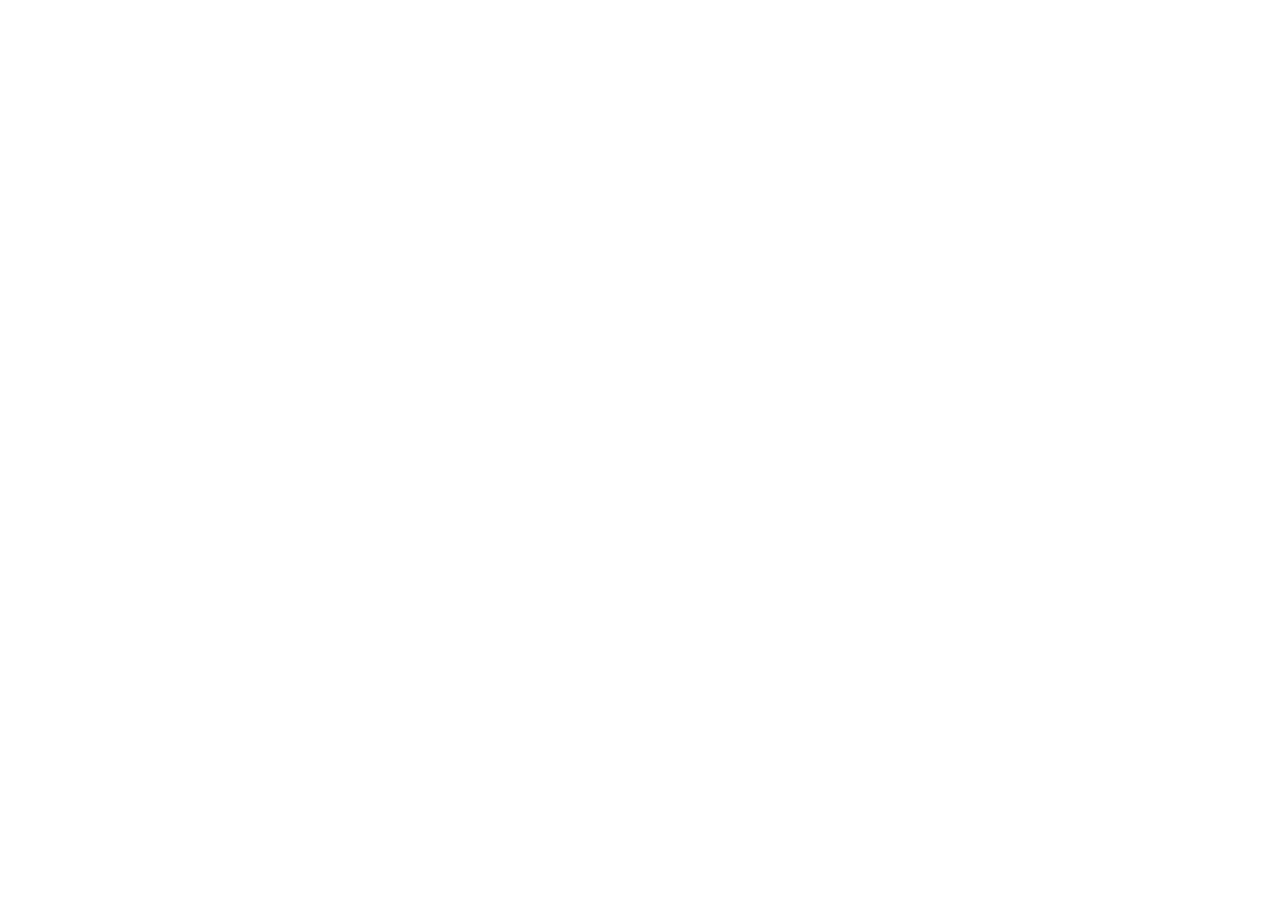
==== src/main/resources/templates/topics/index.html @ 7be64ba0 "話題投稿画面の作成" ====
<!DOCTYPE html>
<html xmlns:th="http://www.thymeleaf.org" xmlns:layout="http://www.ultraq.net.nz/thymeleaf/layout" layout:decorate="~{layouts/layout}">
    <head>
        <title>Pictgram</title>
    </head>
    <body>
        <div class="topics-index-wrapper" layout:fragment="contents">
            <div class="container">
                <div class="row" th:each="topic : ${list}">
                    <div class="col-md-6 mx-auto">
                        <main>
                            <h2 class="author" th:text="${topic.user.name}"></h2>
                            <img src="" th:if="${@environment.getProperty('image.local')}" th:src="${topic.imageData}"
                                class="image" />
                            <img src="" th:unless="${@environment.getProperty('image.local')}" th:src="${topic.path}"
                                class="image" />
                            <pre class="description" th:text="${topic.description}"></pre>
                        </main>
                    </div>
                </div>
            </div>
        </div>
    </body>
</html>
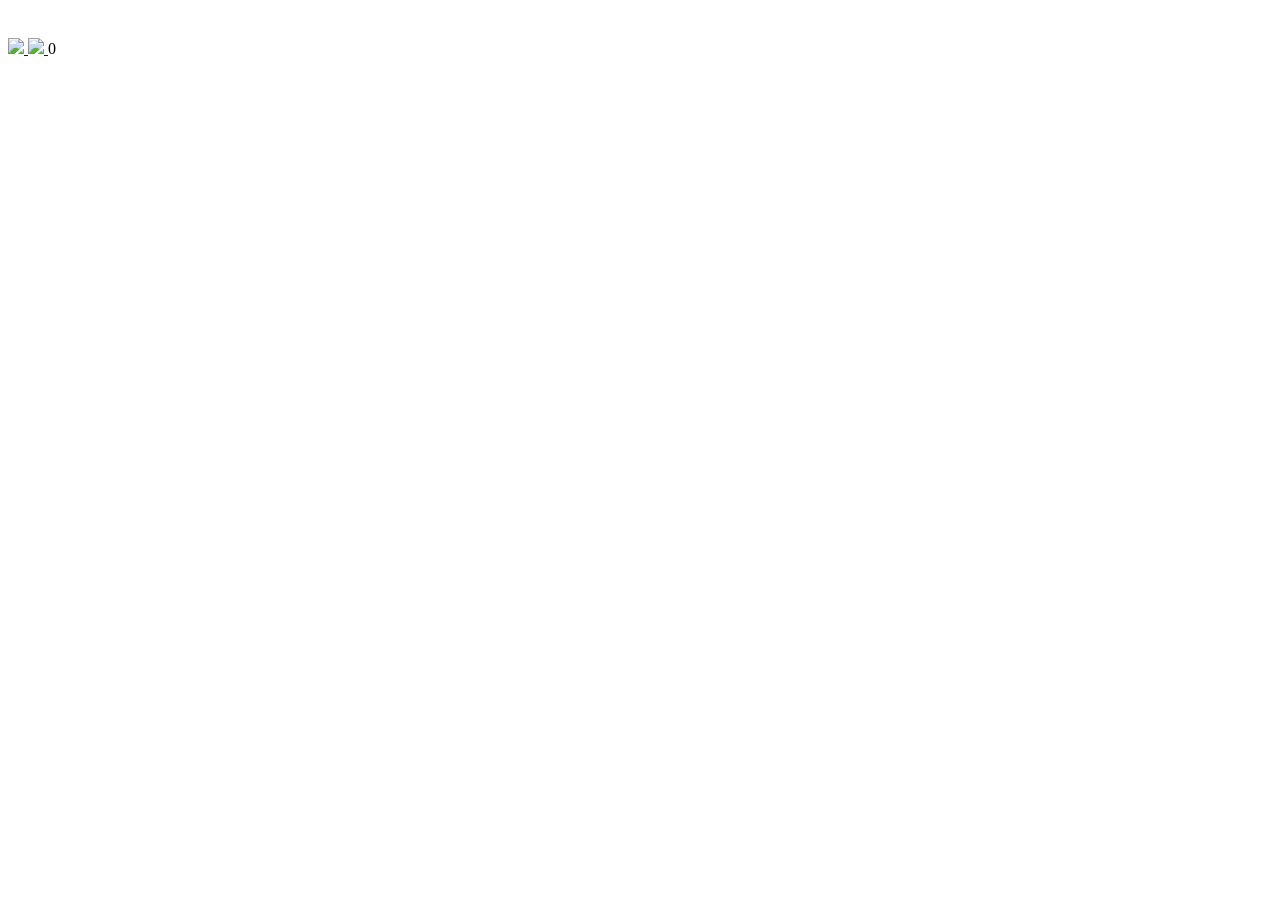
==== commit 7f0910e5: "お気に入り画面の作成" ====
--- a/src/main/resources/templates/topics/index.html
+++ b/src/main/resources/templates/topics/index.html
@@ -1,24 +1,42 @@
 <!DOCTYPE html>
-<html xmlns:th="http://www.thymeleaf.org" xmlns:layout="http://www.ultraq.net.nz/thymeleaf/layout" layout:decorate="~{layouts/layout}">
-    <head>
-        <title>Pictgram</title>
-    </head>
-    <body>
-        <div class="topics-index-wrapper" layout:fragment="contents">
-            <div class="container">
-                <div class="row" th:each="topic : ${list}">
-                    <div class="col-md-6 mx-auto">
-                        <main>
-                            <h2 class="author" th:text="${topic.user.name}"></h2>
-                            <img src="" th:if="${@environment.getProperty('image.local')}" th:src="${topic.imageData}"
-                                class="image" />
-                            <img src="" th:unless="${@environment.getProperty('image.local')}" th:src="${topic.path}"
-                                class="image" />
-                            <pre class="description" th:text="${topic.description}"></pre>
-                        </main>
-                    </div>
-                </div>
-            </div>
-        </div>
-    </body>
+<html xmlns:th="http://www.thymeleaf.org" xmlns:layout="http://www.ultraq.net.nz/thymeleaf/layout"
+	layout:decorate="~{layouts/layout}">
+
+<head>
+	<title>Pictgram</title>
+</head>
+
+<body>
+	<div class="topics-index-wrapper" layout:fragment="contents">
+		<div class="container">
+			<div class="row" th:each="topic : ${list}">
+				<div class="col-md-6 mx-auto">
+					<main>
+						<h2 class="author" th:text="${topic.user.name}"></h2>
+						<img src="" th:if="${@environment.getProperty('image.local')}" th:src="${topic.imageData}"
+							class="image" />
+						<img src="" th:unless="${@environment.getProperty('image.local')}" th:src="${topic.path}"
+							class="image" />
+						<div class="icons">
+							<a th:if="${topic.favorite != null}" rel="nofollow" class="icon convert"
+								data-method="delete" href="/favorite?topic_id=1" th:href="@{'/favorite'}"
+								th:data-topic_id="${topic.id}" th:data-_csrf="${_csrf.token}">
+								<img class="favorite-on" src="/images/icons/heart.png"
+									th:src="@{/images/icons/heart.png}" />
+							</a>
+							<a th:if="${topic.favorite == null}" rel="nofollow" class="icon convert" data-method="post"
+								href="/favorite?topic_id=1" th:href="@{'/favorite'}" th:data-topic_id="${topic.id}"
+								th:data-_csrf="${_csrf.token}">
+								<img src="/images/icons/heart-black.png" th:src="@{/images/icons/heart-black.png}" />
+							</a>
+							<span class="count" th:text="${#lists.size(topic.favorites)}">0</span>
+						</div>
+						<pre class="description" th:text="${topic.description}"></pre>
+					</main>
+				</div>
+			</div>
+		</div>
+	</div>
+</body>
+
 </html>
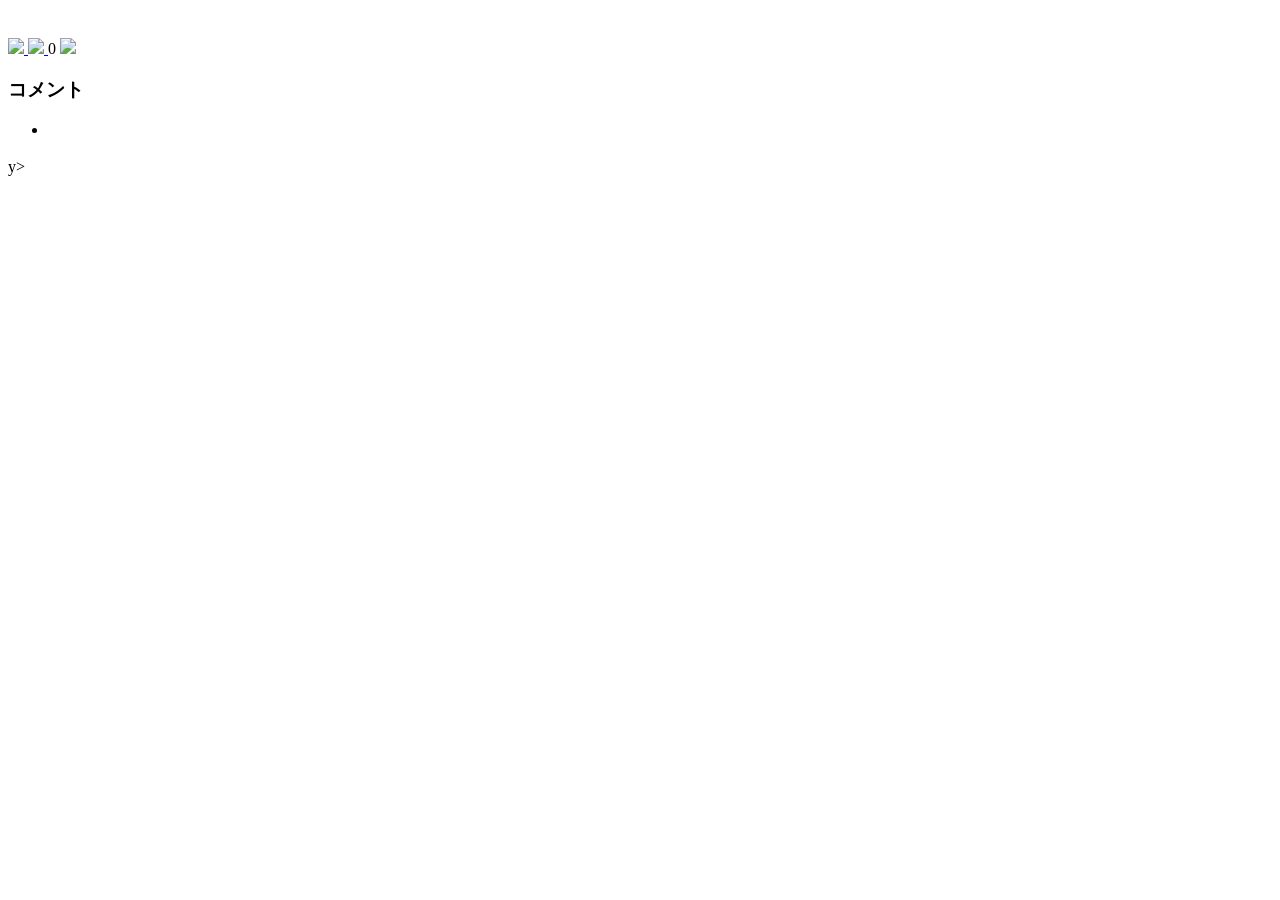
==== commit 86805fe2: "コメント画面の作成" ====
--- a/src/main/resources/templates/topics/index.html
+++ b/src/main/resources/templates/topics/index.html
@@ -30,8 +30,20 @@
 								<img src="/images/icons/heart-black.png" th:src="@{/images/icons/heart-black.png}" />
 							</a>
 							<span class="count" th:text="${#lists.size(topic.favorites)}">0</span>
+							<a href="/topics/1/comments/new" th:href="@{'/topics/{id}/comments/new'(id=${topic.id})}"
+								class="icon" th:data-_csrf="${_csrf.token}">
+								<img src="/images/icons/comment.png" th:src="@{/images/icons/comment.png}" />
+							</a>
 						</div>
 						<pre class="description" th:text="${topic.description}"></pre>
+						<div class="comments">
+							<h3 class='text-center' th:text="#{topics.index.comment}">コメント</h3>
+							<ul th:each="comment : ${topic.comments}">
+								<li>
+									<pre class="description" th:text="${comment.description}"></pre>
+								</li>
+							</ul>
+						</div>
 					</main>
 				</div>
 			</div>
@@ -39,4 +51,6 @@
 	</div>
 </body>
 
+</html>y>
+
 </html>
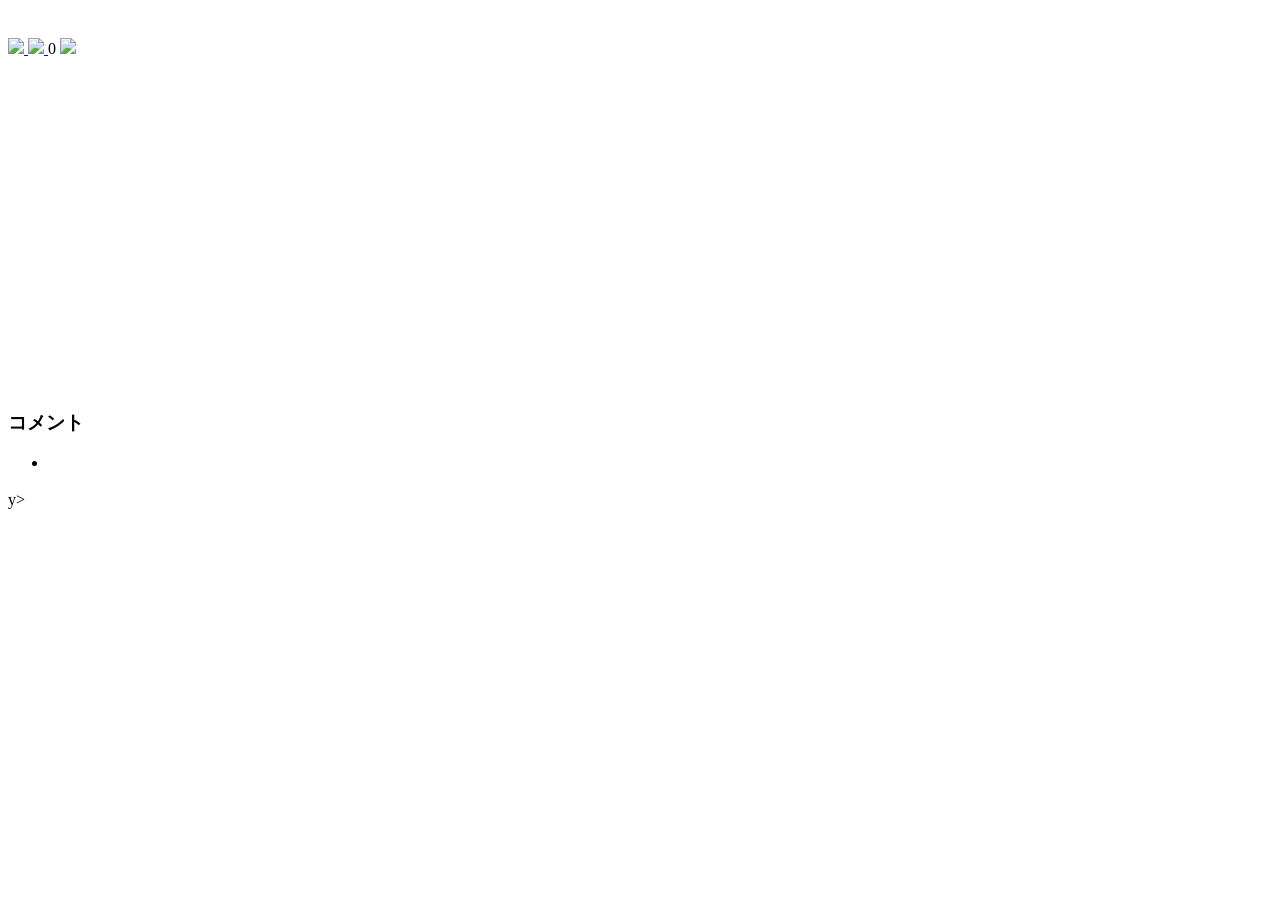
==== commit a1373403: "googlmap" ====
--- a/src/main/resources/templates/topics/index.html
+++ b/src/main/resources/templates/topics/index.html
@@ -8,8 +8,30 @@
 
 <body>
 	<div class="topics-index-wrapper" layout:fragment="contents">
+		<script src="https://polyfill.io/v3/polyfill.min.js?features=default"></script>
+
+		<script defer
+			th:src="|https://maps.googleapis.com/maps/api/js?key=${@environment.getProperty('googlemap.key')}&callback=initMap|"></script>
+		<style type="text/css">
+			.map {
+				height: 100%;
+			}
+		</style>
+		<script th:inline="javascript">
+			function initMap() {
+				/*[# th:each="topic : ${list}"]*/
+				/*[# th:if="${topic.latitude != null and topic.longitude != null}"]*/
+				new google.maps.Map(document.getElementById("map[[${topic.id}]]"), {
+					center: {lat: [[${topic.latitude}]], lng: [[${topic.longitude}]]},
+					zoom: 16,
+				});
+				/*[/]*/
+				/*[/]*/
+			}
+		</script>
 		<div class="container">
 			<div class="row" th:each="topic : ${list}">
+				<a th:id="${topic.id}"></a>
 				<div class="col-md-6 mx-auto">
 					<main>
 						<h2 class="author" th:text="${topic.user.name}"></h2>
@@ -36,6 +58,9 @@
 							</a>
 						</div>
 						<pre class="description" th:text="${topic.description}"></pre>
+						<div style="height: 320px" th:if="${topic.latitude != null and topic.longitude != null}">
+							<div class="map" th:id="|map${topic.id}|"></div>
+						</div>
 						<div class="comments">
 							<h3 class='text-center' th:text="#{topics.index.comment}">コメント</h3>
 							<ul th:each="comment : ${topic.comments}">
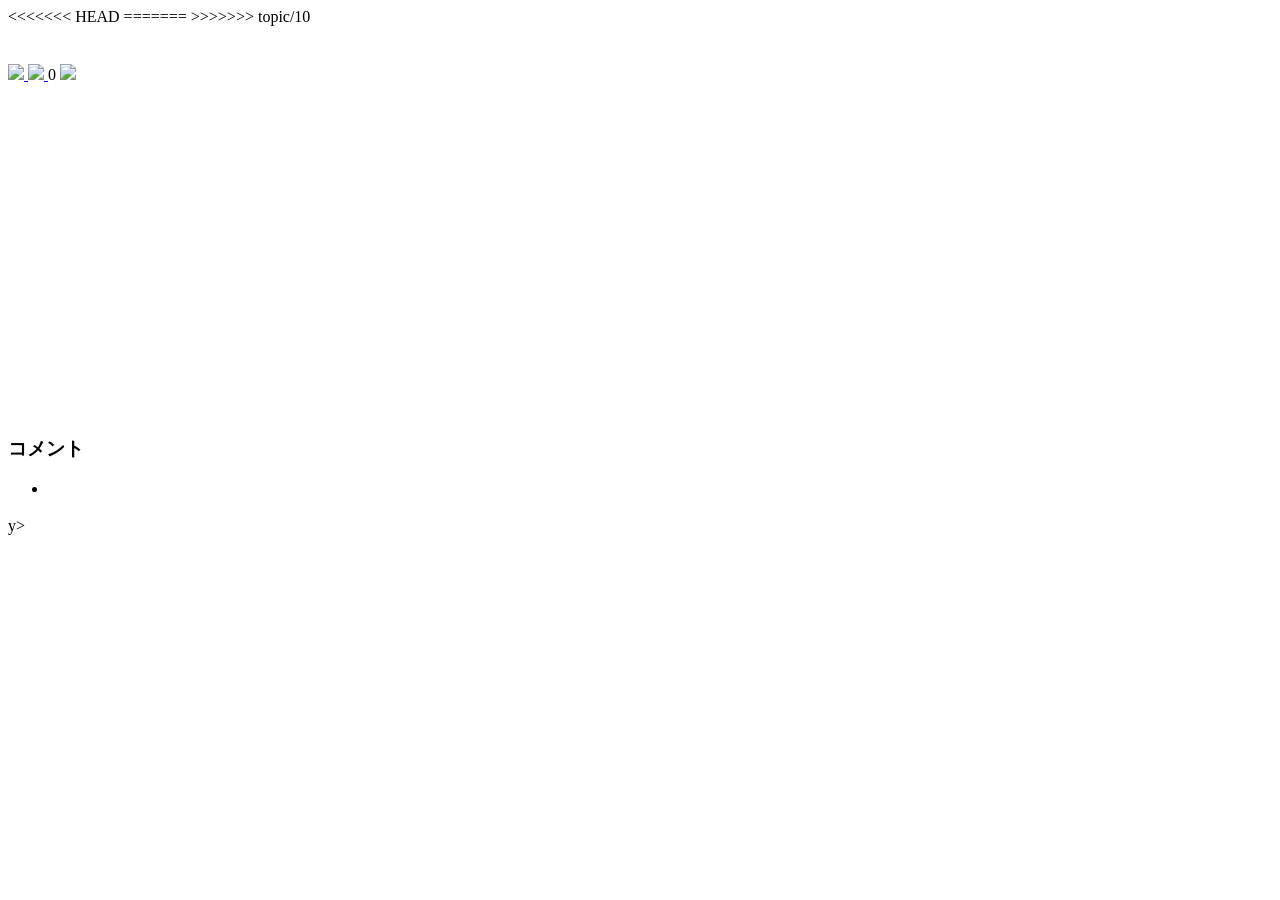
==== commit 58211c86: "google map" ====
--- a/src/main/resources/templates/topics/index.html
+++ b/src/main/resources/templates/topics/index.html
@@ -9,7 +9,10 @@
 <body>
 	<div class="topics-index-wrapper" layout:fragment="contents">
 		<script src="https://polyfill.io/v3/polyfill.min.js?features=default"></script>
+<<<<<<< HEAD
 
+=======
+>>>>>>> topic/10
 		<script defer
 			th:src="|https://maps.googleapis.com/maps/api/js?key=${@environment.getProperty('googlemap.key')}&callback=initMap|"></script>
 		<style type="text/css">
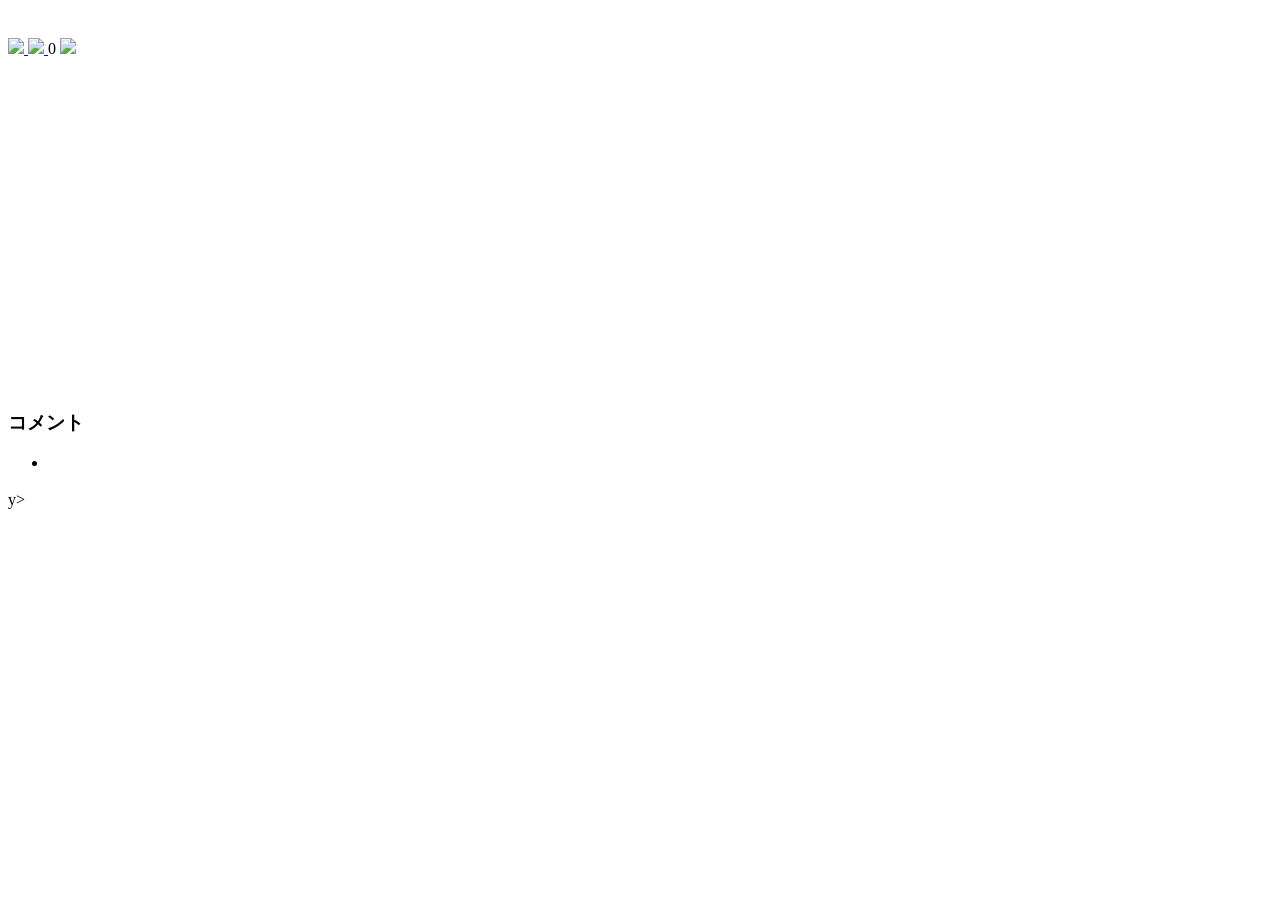
==== commit 77c2a4e7: "CSVダウンロード" ====
--- a/src/main/resources/templates/topics/index.html
+++ b/src/main/resources/templates/topics/index.html
@@ -9,10 +9,7 @@
 <body>
 	<div class="topics-index-wrapper" layout:fragment="contents">
 		<script src="https://polyfill.io/v3/polyfill.min.js?features=default"></script>
-<<<<<<< HEAD
 
-=======
->>>>>>> topic/10
 		<script defer
 			th:src="|https://maps.googleapis.com/maps/api/js?key=${@environment.getProperty('googlemap.key')}&callback=initMap|"></script>
 		<style type="text/css">
